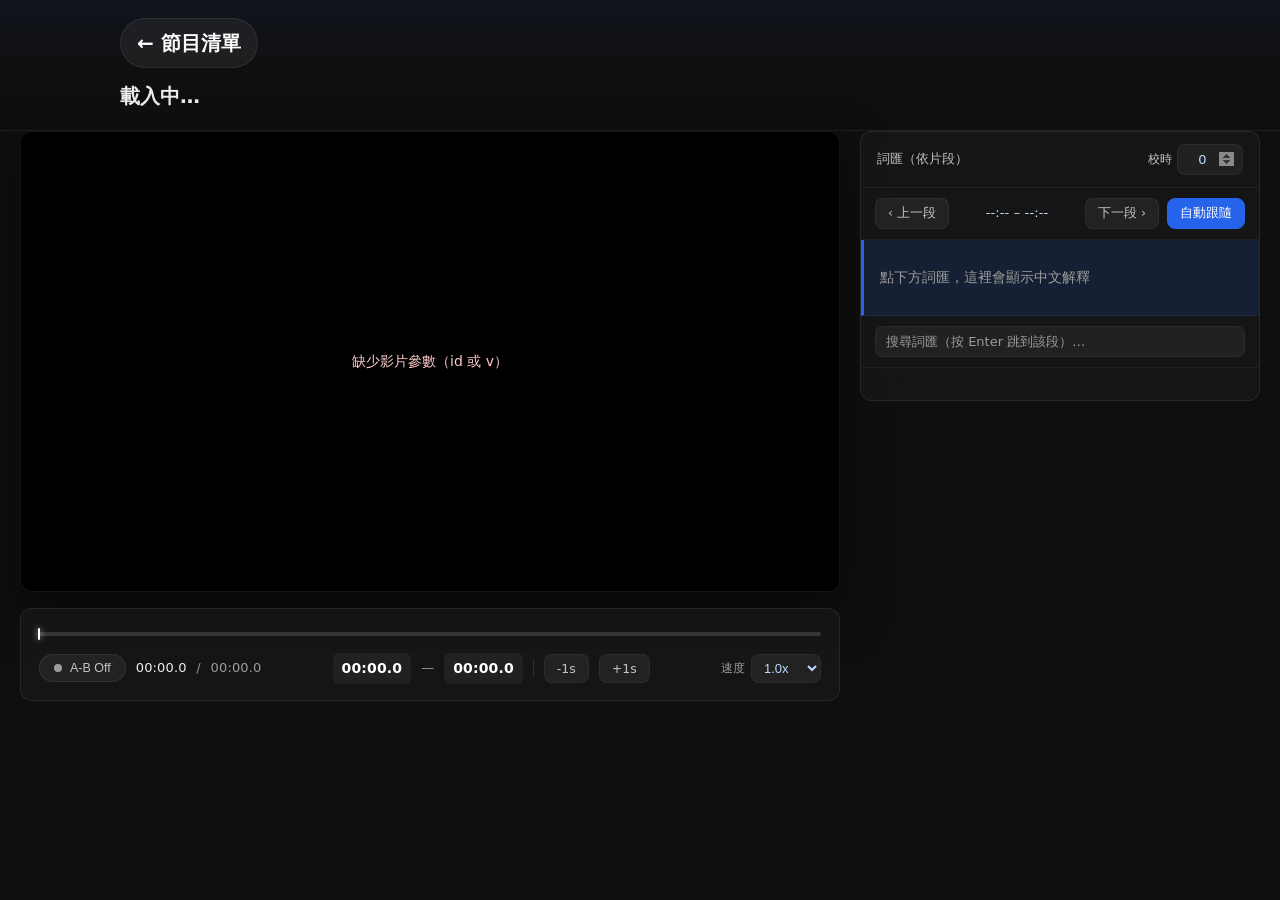
==== player.html @ e375c44c "播放頁改良：字幕容器可拖曳調高並自動縮字；A/B 微調改 1 秒；按鈕按下回饋；A 點 hover 變黃、點擊從 A 重播；修正空隙時誤顯示最後一段字幕" ====
<!DOCTYPE html>
<html lang="zh-Hant">
<head>
  <meta charset="UTF-8">
  <meta name="viewport" content="width=device-width, initial-scale=1.0">
  <title>播放中</title>
  <link rel="icon" href="data:,">
  <link rel="stylesheet" href="css/style.css">
</head>
<body class="page-player">
  <header class="site-header player-header">
    <div class="container player-header-inner">
      <div class="player-header-main">
        <a class="back-link" href="index.html" id="btn-back">← 節目清單</a>
        <div class="player-title-block">
          <h1 id="page-title">載入中…</h1>
          <p id="page-desc" class="player-desc"></p>
        </div>
      </div>
    </div>
  </header>

  <main class="container player-shell">
   <div class="player-layout">
    <div class="player-main">
    <div class="video-wrap" id="video-wrap">
      <div id="player"></div>
      <div id="player-error" class="player-error" hidden></div>
    </div>

    <section class="control-panel" aria-label="學習控制列">
      <!-- 字幕（來自詞匯 JSON 的 englishSentence / chineseTranslation） -->
      <div class="subtitle-bar" id="subtitle-bar" hidden>
        <div class="subtitle-text" id="subtitle-text">
          <div class="subtitle-en" id="subtitle-en"></div>
          <div class="subtitle-zh" id="subtitle-zh"></div>
        </div>
        <div class="subtitle-size">
          <button class="mini-btn" type="button" id="btn-sub-smaller" title="縮小字幕">A−</button>
          <button class="mini-btn" type="button" id="btn-sub-larger" title="放大字幕">A＋</button>
        </div>
        <div class="subtitle-resize" id="subtitle-resize" title="上下拖曳調整字幕高度"></div>
      </div>

      <!-- A-B 時間軸 -->
      <div class="ab-timeline" id="ab-timeline">
        <div class="ab-track" id="ab-track">
          <div class="ab-range" id="ab-range"></div>
          <div class="ab-playhead" id="ab-playhead" title="目前播放位置"></div>
          <div class="ab-handle ab-handle-a" id="ab-handle-a" title="拖曳調整 A 點"></div>
          <div class="ab-handle ab-handle-b" id="ab-handle-b" title="拖曳調整 B 點"></div>
        </div>
      </div>

      <div class="control-bar">
        <div class="cb-left">
          <button class="loop-pill" id="btn-loop" title="Alt+A 切換 A-B 循環">
            <span class="loop-dot" id="loop-dot"></span>
            <span id="loop-text">A-B Off</span>
          </button>
          <span class="now-time mono" id="txt-now">00:00.0</span>
          <span class="time-sep">/</span>
          <span class="dur-time mono" id="txt-dur">00:00.0</span>
        </div>

        <div class="cb-center">
          <span class="anchor mono clickable" id="txt-a" title="滑過變黃；點擊從 A 點重播">00:00.0</span>
          <span class="anchor-sep">—</span>
          <span class="anchor mono clickable" id="txt-b" title="點擊：將目前時間設為 B 點">00:00.0</span>
          <span class="divider"></span>
          <button class="mini-btn" id="btn-nudge-a" title="A 點 -1 秒">-1s</button>
          <button class="mini-btn" id="btn-nudge-b" title="B 點 +1 秒">+1s</button>
        </div>

        <div class="cb-right">
          <label class="speed-wrap">
            <span class="speed-label">速度</span>
            <select id="speed-select" class="speed-select">
              <option value="0.5">0.5x</option>
              <option value="0.75">0.75x</option>
              <option value="0.85">0.85x</option>
              <option value="1" selected>1.0x</option>
              <option value="1.25">1.25x</option>
            </select>
          </label>
        </div>
      </div>
    </section>

    </div>

    <aside class="player-side" aria-label="詞匯">
    <section class="vocab-panel">
      <div class="vocab-head">
        <span>詞匯（依片段）</span>
        <label class="offset-wrap" title="詞匯校時（秒）：正值＝詞匯延後出現，負值＝提早">
          <span class="offset-label">校時</span>
          <input id="sub-offset" class="sub-offset" type="number" step="0.1" value="0" inputmode="decimal">
        </label>
      </div>
      <div class="seg-nav">
        <button class="mini-btn" id="btn-prev-seg" title="上一段">‹ 上一段</button>
        <span class="seg-label mono" id="seg-label">--:-- – --:--</span>
        <button class="mini-btn" id="btn-next-seg" title="下一段">下一段 ›</button>
        <button class="mini-btn on" id="btn-follow" title="跟隨播放自動切換片段（可鎖定）">自動跟隨</button>
      </div>
      <div class="pinned-word" id="pinned-word"><span class="pinned-placeholder">點下方詞匯，這裡會顯示中文解釋</span></div>
      <div class="vocab-search-wrap">
        <input id="vocab-search" class="sub-filter" type="search" placeholder="搜尋詞匯（按 Enter 跳到該段）…" autocomplete="off">
      </div>
      <div id="vocab-list" class="vocab-list"></div>
    </section>
    </aside>
   </div>
  </main>

  <div id="osd" class="osd" aria-live="assertive"></div>

  <script src="js/vocab.js"></script>
  <script src="js/player.js"></script>
</body>
</html>
---- css/style.css ----
/* ============================================================
   飛象影片學習站 — 共用樣式
   設計語彙：暗色磨砂玻璃 / 電光藍 #2563EB / 等寬數字 / 大量留白
   ============================================================ */
:root {
  --bg: #0F0F0F;
  --bg-soft: #171717;
  --panel: rgba(23, 23, 23, 0.85);
  --border: rgba(255, 255, 255, 0.08);
  --border-soft: rgba(255, 255, 255, 0.05);
  --text: #EDEDED;
  --text-dim: #C4C4C4;
  --text-faint: #9C9C9C;
  --accent: #2563EB;
  --accent-soft: rgba(37, 99, 235, 0.15);
  --green: #34C759;
  --amber: #F59E0B;
  --red: #DC2626;
  --radius: 12px;
  --font: 'Microsoft JhengHei', 'PingFang TC', 'Noto Sans TC', 'Segoe UI', system-ui, -apple-system, sans-serif;
}

* { box-sizing: border-box; }

html, body {
  margin: 0;
  padding: 0;
  background: var(--bg);
  color: var(--text);
  font-family: var(--font);
  line-height: 1.6;
}

.container {
  width: 100%;
  max-width: 1080px;
  margin: 0 auto;
  padding: 0 20px;
}

.mono { font-variant-numeric: tabular-nums; letter-spacing: 0.01em; }

/* ---------- 首頁：頂欄 ---------- */
.site-header {
  padding: 28px 0 18px;
  border-bottom: 1px solid var(--border-soft);
  background: linear-gradient(180deg, rgba(37, 99, 235, 0.06), transparent 60%);
}
.brand { display: flex; align-items: center; gap: 14px; }
.brand-logo {
  width: 46px; height: 46px;
  border-radius: 12px;
  background: var(--accent);
  color: #fff;
  display: flex; align-items: center; justify-content: center;
  font-weight: 700; font-size: 15px; letter-spacing: 0.02em;
  box-shadow: 0 6px 20px rgba(37, 99, 235, 0.35);
}
.brand h1 { margin: 0; font-size: 22px; font-weight: 600; letter-spacing: -0.01em; }
.brand-sub { margin: 2px 0 0; font-size: 13px; color: var(--text-dim); }

.home-header-inner,
.player-header-inner {
  display: flex;
  align-items: center;
  justify-content: space-between;
  gap: 16px;
}
.player-header-main { min-width: 0; }
.tool-btn {
  flex: 0 0 auto;
  display: inline-flex;
  align-items: center;
  gap: 6px;
  background: var(--accent-soft);
  border: 1px solid rgba(37, 99, 235, 0.45);
  color: #BFDBFE;
  font-size: 13px;
  font-weight: 500;
  padding: 8px 14px;
  border-radius: 9999px;
  text-decoration: none;
  white-space: nowrap;
  transition: background 0.16s ease, border-color 0.16s ease, color 0.16s ease, box-shadow 0.16s ease;
}
.tool-btn:hover {
  background: var(--accent);
  border-color: var(--accent);
  color: #fff;
  box-shadow: 0 4px 16px rgba(37, 99, 235, 0.35);
}

/* ---------- 首頁：節目卡片 ---------- */
.program-grid {
  display: grid;
  grid-template-columns: repeat(auto-fill, minmax(300px, 1fr));
  gap: 22px;
  padding: 28px 0 40px;
}
.program-card {
  position: relative;
  background: var(--panel);
  border: 1px solid var(--border);
  border-radius: var(--radius);
  overflow: hidden;
  cursor: pointer;
  text-decoration: none;
  color: inherit;
  display: block;
  backdrop-filter: blur(16px);
  -webkit-backdrop-filter: blur(16px);
  transition: transform 0.18s ease, border-color 0.18s ease, box-shadow 0.18s ease;
}
.program-card:hover {
  transform: translateY(-3px);
  border-color: rgba(37, 99, 235, 0.45);
  box-shadow: 0 14px 34px rgba(0, 0, 0, 0.45), 0 0 0 1px rgba(37, 99, 235, 0.18);
}
.program-thumb {
  position: relative;
  width: 100%;
  aspect-ratio: 16 / 9;
  background: #000;
}
.program-thumb img { width: 100%; height: 100%; object-fit: cover; display: block; }
.program-thumb::after {
  content: '';
  position: absolute; inset: 0;
  background: linear-gradient(180deg, transparent 55%, rgba(0, 0, 0, 0.55));
}
.program-lang {
  position: absolute;
  top: 10px; right: 10px;
  background: rgba(0, 0, 0, 0.65);
  border: 1px solid var(--border);
  color: #BFDBFE;
  font-size: 11px;
  padding: 2px 8px;
  border-radius: 9999px;
  font-variant-numeric: tabular-nums;
  letter-spacing: 0.04em;
  backdrop-filter: blur(6px);
}
.program-body { padding: 14px 16px 16px; }
.program-body h3 { margin: 0 0 6px; font-size: 16px; font-weight: 600; }
.program-body p { margin: 0; font-size: 13px; color: var(--text-dim); }

.loading-hint { padding: 48px 0; text-align: center; color: var(--text-dim); font-size: 14px; }
.loading-hint.error { color: var(--amber); }

.site-footer {
  border-top: 1px solid var(--border-soft);
  padding: 18px 0 30px;
  color: var(--text-faint);
  font-size: 12.5px;
}
.site-footer code {
  background: rgba(255, 255, 255, 0.07);
  border: 1px solid var(--border-soft);
  border-radius: 5px;
  padding: 1px 6px;
  font-size: 12px;
  color: var(--text-dim);
}

/* ---------- 播放頁：頂欄 ---------- */
.player-header { padding: 18px 0 14px; }
.back-link {
  display: inline-flex;
  align-items: center;
  gap: 6px;
  font-size: 20px;
  font-weight: 600;
  color: #fff;
  text-decoration: none;
  background: rgba(255, 255, 255, 0.06);
  border: 1px solid var(--border);
  padding: 8px 16px;
  border-radius: 9999px;
  margin-bottom: 12px;
  transition: background 0.15s, border-color 0.15s, color 0.15s;
}
.back-link:hover { color: #fff; border-color: var(--accent); background: var(--accent-soft); }
.player-title-block h1 { margin: 0; font-size: 20px; font-weight: 600; }
.player-desc { margin: 4px 0 0; font-size: 13px; color: var(--text-dim); }

/* ---------- 播放頁：影片區 ---------- */
.player-shell { max-width: 1440px; padding-bottom: 48px; }
.player-layout {
  display: grid;
  grid-template-columns: minmax(0, 1fr) 400px;
  gap: 20px;
}
.player-main { min-width: 0; }
.player-side { min-width: 0; }
.player-side .vocab-panel { position: sticky; top: 16px; }
.video-wrap {
  position: relative;
  width: 100%;
  aspect-ratio: 16 / 9;
  background: #000;
  border-radius: var(--radius);
  overflow: hidden;
  border: 1px solid var(--border);
  box-shadow: 0 20px 50px rgba(0, 0, 0, 0.5);
}
.video-wrap iframe {
  position: absolute; inset: 0;
  width: 100%; height: 100%;
  border: 0;
}

.player-error {
  position: absolute; inset: 0;
  display: flex; align-items: center; justify-content: center;
  background: rgba(0, 0, 0, 0.82);
  color: #FECACA;
  font-size: 14px;
  text-align: center;
  padding: 24px;
  z-index: 5;
}
.player-error[hidden] { display: none; }

/* ---------- 播放頁：控制面板 ---------- */
.control-panel {
  margin-top: 16px;
  background: var(--panel);
  border: 1px solid var(--border);
  border-radius: var(--radius);
  backdrop-filter: blur(20px);
  -webkit-backdrop-filter: blur(20px);
  padding: 14px 18px 16px;
}

/* ---------- 播放頁：字幕列（進度條上方、影片視窗外） ---------- */
.subtitle-bar {
  position: relative;
  display: flex;
  align-items: stretch;
  justify-content: space-between;
  gap: 14px;
  height: var(--sub-height, 76px);
  padding: 6px 2px 14px;
  margin-bottom: 6px;
  border-bottom: 1px solid var(--border-soft);
}
.subtitle-bar[hidden] { display: none; }
.subtitle-text { flex: 1 1 auto; min-width: 0; overflow: hidden; }
.subtitle-en {
  font-size: var(--sub-font, 20px);
  font-weight: 600;
  color: #fff;
  line-height: 1.35;
}
.subtitle-zh {
  font-size: calc(var(--sub-font, 20px) * 0.85);
  color: #BFDBFE;
  line-height: 1.45;
  margin-top: 2px;
}
.subtitle-en:empty, .subtitle-zh:empty { display: none; }
.subtitle-size { flex: 0 0 auto; display: flex; gap: 6px; align-items: center; }
.subtitle-size .mini-btn { padding: 4px 9px; font-size: 12px; }
.subtitle-resize {
  position: absolute;
  left: 0; right: 0; bottom: 0;
  height: 10px;
  display: flex;
  align-items: center;
  justify-content: center;
  cursor: ns-resize;
}
.subtitle-resize::before {
  content: '';
  width: 46px; height: 3px;
  border-radius: 9999px;
  background: rgba(255, 255, 255, 0.18);
  transition: background 0.15s;
}
.subtitle-resize:hover::before, .subtitle-resize.dragging::before { background: var(--accent); }

.ab-timeline {
  height: 22px;
  display: flex;
  align-items: center;
  cursor: pointer;
  position: relative;
}
.ab-track {
  width: 100%;
  height: 4px;
  background: rgba(255, 255, 255, 0.14);
  border-radius: 9999px;
  position: relative;
  transition: height 0.12s ease;
}
.ab-timeline:hover .ab-track { height: 6px; }
.ab-range {
  position: absolute;
  height: 100%;
  background: var(--accent);
  border-radius: 9999px;
  box-shadow: 0 0 10px rgba(37, 99, 235, 0.55);
  cursor: grab;
  z-index: 3;
}
.ab-range::after {
  content: '';
  position: absolute;
  left: 0; right: 0;
  top: -9px; bottom: -9px;
}
.ab-range:hover { box-shadow: 0 0 14px rgba(37, 99, 235, 0.85); }
.ab-range.dragging { cursor: grabbing; box-shadow: 0 0 16px rgba(37, 99, 235, 1); }
.ab-handle {
  position: absolute;
  top: 50%;
  transform: translate(-50%, -50%);
  width: 8px;
  height: 18px;
  background: #fff;
  border-radius: 9999px;
  box-shadow: 0 2px 8px rgba(0, 0, 0, 0.6);
  cursor: ew-resize;
  opacity: 0;
  transition: opacity 0.2s ease, transform 0.1s ease;
  z-index: 2;
}
.ab-playhead {
  position: absolute;
  top: 50%;
  left: 0;
  transform: translate(-50%, -50%);
  width: 2px;
  height: 12px;
  background: #fff;
  border-radius: 9999px;
  box-shadow: 0 0 6px rgba(255, 255, 255, 0.8);
  pointer-events: none;
  z-index: 1;
  transition: height 0.12s ease;
}
.ab-timeline:hover .ab-playhead { height: 16px; }
.ab-handle:hover { transform: translate(-50%, -50%) scale(1.25); }
.ab-timeline:hover .ab-handle { opacity: 1; }
.ab-handle.dragging { opacity: 1; transform: translate(-50%, -50%) scale(1.25); }

.control-bar {
  display: flex;
  align-items: center;
  justify-content: space-between;
  gap: 16px;
  flex-wrap: wrap;
  margin-top: 8px;
}
.cb-left, .cb-center, .cb-right {
  display: flex;
  align-items: center;
  gap: 10px;
  flex-wrap: wrap;
}

.loop-pill {
  display: flex;
  align-items: center;
  gap: 8px;
  background: rgba(255, 255, 255, 0.06);
  border: 1px solid var(--border);
  color: var(--text-dim);
  font-size: 12.5px;
  font-weight: 500;
  padding: 6px 14px;
  border-radius: 9999px;
  cursor: pointer;
  transition: all 0.18s ease;
}
.loop-pill.on {
  background: var(--accent);
  border-color: var(--accent);
  color: #fff;
  box-shadow: 0 4px 16px rgba(37, 99, 235, 0.35);
}
.loop-dot {
  width: 8px; height: 8px;
  border-radius: 9999px;
  background: var(--text-faint);
  transition: background 0.18s ease;
}
.loop-pill.on .loop-dot { background: #fff; animation: pulse 1.6s ease-in-out infinite; }
@keyframes pulse { 0%, 100% { opacity: 1; } 50% { opacity: 0.35; } }

.now-time { font-size: 13px; color: var(--text); }
.time-sep { color: var(--text-faint); font-size: 12px; }
.dur-time { font-size: 13px; color: var(--text-faint); }

.anchor {
  font-size: 14px;
  font-weight: 600;
  color: #fff;
  padding: 3px 8px;
  border-radius: 6px;
  background: rgba(255, 255, 255, 0.05);
  border: 1px solid transparent;
  transition: all 0.15s;
}
.anchor.clickable { cursor: pointer; }
.anchor.clickable:hover { background: rgba(37, 99, 235, 0.25); border-color: rgba(37, 99, 235, 0.5); }
#txt-a:hover {
  color: var(--amber);
  background: rgba(245, 158, 11, 0.16);
  border-color: rgba(245, 158, 11, 0.55);
}
.anchor-sep { color: var(--text-faint); font-size: 13px; }

.divider { width: 1px; height: 18px; background: rgba(255, 255, 255, 0.12); }

.mini-btn {
  background: rgba(255, 255, 255, 0.06);
  border: 1px solid var(--border-soft);
  color: var(--text-dim);
  font-size: 12.5px;
  padding: 6px 12px;
  border-radius: 8px;
  cursor: pointer;
  font-family: var(--font);
  transition: all 0.15s ease;
  white-space: nowrap;
}
.mini-btn:hover { color: #fff; border-color: rgba(255, 255, 255, 0.2); }
.mini-btn.strong { color: #BFDBFE; }
.mini-btn.strong:hover { background: var(--accent); border-color: var(--accent); color: #fff; }
.mini-btn.on { background: var(--accent); border-color: var(--accent); color: #fff; }

.speed-wrap { display: inline-flex; align-items: center; gap: 6px; }
.speed-label { font-size: 12px; color: var(--text-faint); }
.speed-select {
  background: rgba(255, 255, 255, 0.06);
  border: 1px solid var(--border-soft);
  color: #BFDBFE;
  font-variant-numeric: tabular-nums;
  font-size: 13px;
  padding: 5px 8px;
  border-radius: 8px;
  cursor: pointer;
  outline: none;
}
.speed-select:focus { border-color: var(--accent); }

/* ---------- 詞匯面板 ---------- */
.vocab-panel {
  background: var(--panel);
  border: 1px solid var(--border);
  border-radius: var(--radius);
  backdrop-filter: blur(16px);
  -webkit-backdrop-filter: blur(16px);
  overflow: hidden;
  display: flex;
  flex-direction: column;
}
.vocab-head {
  display: flex;
  align-items: center;
  justify-content: space-between;
  gap: 12px;
  flex-wrap: wrap;
  padding: 12px 16px;
  border-bottom: 1px solid var(--border-soft);
  font-size: 13px;
  color: var(--text-dim);
}
.seg-nav {
  display: flex;
  align-items: center;
  gap: 8px;
  flex-wrap: wrap;
  padding: 10px 14px;
  border-bottom: 1px solid var(--border-soft);
}
.seg-label {
  flex: 1 1 auto;
  text-align: center;
  font-size: 13px;
  color: #BFDBFE;
  white-space: nowrap;
}
.sub-filter {
  flex: 1 1 auto;
  min-width: 0;
  background: rgba(255, 255, 255, 0.05);
  border: 1px solid var(--border-soft);
  color: var(--text);
  border-radius: 8px;
  padding: 7px 10px;
  font-size: 13px;
  font-family: var(--font);
  outline: none;
  transition: border-color 0.15s ease;
}
.sub-filter::placeholder { color: var(--text-faint); }
.sub-filter:focus { border-color: var(--accent); }

.offset-wrap {
  display: inline-flex;
  align-items: center;
  gap: 5px;
  flex: 0 0 auto;
}
.offset-label { font-size: 12px; color: var(--text-dim); white-space: nowrap; }
.sub-offset {
  width: 66px;
  background: rgba(255, 255, 255, 0.05);
  border: 1px solid var(--border-soft);
  color: #BFDBFE;
  border-radius: 8px;
  padding: 7px 8px;
  font-size: 13px;
  font-family: var(--font);
  font-variant-numeric: tabular-nums;
  outline: none;
  text-align: center;
}
.sub-offset:focus { border-color: var(--accent); }
.sub-offset::-webkit-outer-spin-button,
.sub-offset::-webkit-inner-spin-button { opacity: 0.5; }

.pinned-word {
  display: flex;
  align-items: center;
  gap: 12px;
  flex-wrap: wrap;
  min-height: 76px;
  padding: 12px 16px;
  background: var(--accent-soft);
  border-bottom: 1px solid var(--border-soft);
  border-left: 3px solid var(--accent);
}
.pinned-en { font-size: 26px; font-weight: 700; color: #fff; line-height: 1.2; }
.pinned-zh { font-size: 18px; color: #BFDBFE; }
.pinned-placeholder { font-size: 13.5px; color: var(--text-faint); }

.vocab-search-wrap {
  padding: 10px 14px;
  border-bottom: 1px solid var(--border-soft);
}
.vocab-search-wrap .sub-filter { width: 100%; }
.vocab-list {
  display: flex;
  flex-wrap: wrap;
  align-content: flex-start;
  gap: 8px;
  padding: 14px 16px 18px;
  max-height: calc(100vh - 320px);
  overflow-y: auto;
}
.vocab-chip {
  background: rgba(255, 255, 255, 0.06);
  border: 1px solid var(--border-soft);
  color: var(--text);
  font-family: var(--font);
  font-size: 14px;
  padding: 7px 13px;
  border-radius: 9999px;
  cursor: pointer;
  transition: background 0.15s ease, border-color 0.15s ease, color 0.15s ease;
}
.vocab-chip:hover { color: #fff; border-color: rgba(37, 99, 235, 0.5); background: var(--accent-soft); }
.vocab-chip.active {
  background: var(--accent);
  border-color: var(--accent);
  color: #fff;
  box-shadow: 0 4px 14px rgba(37, 99, 235, 0.35);
}
.vocab-empty {
  padding: 30px 18px;
  text-align: center;
  color: var(--text-faint);
  font-size: 13.5px;
  line-height: 1.7;
}

/* ---------- OSD 提示 ---------- */
.osd {
  position: fixed;
  top: 42%;
  left: 50%;
  transform: translate(-50%, -50%) scale(0.96);
  background: rgba(0, 0, 0, 0.78);
  backdrop-filter: blur(10px);
  -webkit-backdrop-filter: blur(10px);
  color: #fff;
  padding: 12px 26px;
  border-radius: 9999px;
  font-size: 14.5px;
  font-weight: 500;
  pointer-events: none;
  opacity: 0;
  transition: all 0.18s cubic-bezier(0.34, 1.56, 0.64, 1);
  z-index: 1000;
  white-space: nowrap;
  max-width: 92vw;
  overflow: hidden;
  text-overflow: ellipsis;
}
.osd.active { opacity: 1; transform: translate(-50%, -50%) scale(1); }

/* ---------- 首頁：新增影片 ---------- */
.header-actions { display: flex; align-items: center; gap: 10px; flex: 0 0 auto; }
.add-btn {
  background: var(--accent);
  border-color: var(--accent);
  color: #fff;
  box-shadow: 0 4px 16px rgba(37, 99, 235, 0.35);
}
.add-btn:hover { background: #1D4ED8; border-color: #1D4ED8; }
.program-badge {
  position: absolute;
  top: 10px; left: 10px;
  background: rgba(37, 99, 235, 0.9);
  color: #fff;
  font-size: 11px;
  padding: 2px 8px;
  border-radius: 9999px;
  letter-spacing: 0.04em;
  backdrop-filter: blur(6px);
}

body.modal-open { overflow: hidden; }

.modal {
  position: fixed;
  inset: 0;
  z-index: 2000;
  display: flex;
  align-items: center;
  justify-content: center;
  padding: 20px;
}
.modal[hidden] { display: none; }
.modal-backdrop {
  position: absolute;
  inset: 0;
  background: rgba(0, 0, 0, 0.65);
  backdrop-filter: blur(4px);
  -webkit-backdrop-filter: blur(4px);
}
.modal-card {
  position: relative;
  width: 100%;
  max-width: 520px;
  max-height: calc(100vh - 40px);
  overflow-y: auto;
  background: var(--bg-soft);
  border: 1px solid var(--border);
  border-radius: var(--radius);
  box-shadow: 0 24px 60px rgba(0, 0, 0, 0.6);
  padding: 20px 22px 22px;
}
.modal-head { display: flex; align-items: center; justify-content: space-between; gap: 12px; }
.modal-head h2 { margin: 0; font-size: 18px; font-weight: 600; }
.modal-x {
  background: transparent;
  border: 0;
  color: var(--text-dim);
  font-size: 24px;
  line-height: 1;
  cursor: pointer;
  padding: 0 4px;
  border-radius: 6px;
}
.modal-x:hover { color: #fff; }

.modal-tabs { display: flex; gap: 8px; margin: 16px 0 14px; }
.modal-tab {
  flex: 1 1 0;
  background: rgba(255, 255, 255, 0.05);
  border: 1px solid var(--border-soft);
  color: var(--text-dim);
  font-family: var(--font);
  font-size: 13.5px;
  padding: 8px 12px;
  border-radius: 8px;
  cursor: pointer;
  transition: all 0.15s ease;
}
.modal-tab:hover { color: #fff; border-color: rgba(255, 255, 255, 0.2); }
.modal-tab.on { background: var(--accent); border-color: var(--accent); color: #fff; }

.tab-pane[hidden] { display: none; }
.field { display: block; margin-bottom: 14px; }
.field-label { display: block; font-size: 12.5px; color: var(--text-dim); margin-bottom: 6px; }
.field input[type="text"],
.field input[type="url"],
.field textarea {
  width: 100%;
  background: rgba(255, 255, 255, 0.05);
  border: 1px solid var(--border-soft);
  color: var(--text);
  border-radius: 8px;
  padding: 9px 11px;
  font-size: 14px;
  font-family: var(--font);
  outline: none;
  transition: border-color 0.15s ease;
}
.field input:focus, .field textarea:focus { border-color: var(--accent); }
.field input[type="file"] { width: 100%; color: var(--text-dim); font-size: 13px; }
.field textarea { resize: vertical; }
.field-row { display: flex; gap: 12px; }
.field-row .field { flex: 1 1 0; }
.field-hint { margin: -6px 0 14px; font-size: 12px; color: var(--text-faint); }
.field-hint.ok { color: var(--green); }
.field-hint.error { color: var(--amber); }

.modal-msg { font-size: 13px; padding: 9px 12px; border-radius: 8px; margin-bottom: 14px; }
.modal-msg.error { background: rgba(220, 38, 38, 0.14); border: 1px solid rgba(220, 38, 38, 0.4); color: #FCA5A5; }
.modal-msg.ok { background: rgba(52, 199, 89, 0.14); border: 1px solid rgba(52, 199, 89, 0.4); color: #86EFAC; }

.modal-actions { display: flex; justify-content: flex-end; gap: 10px; margin-top: 4px; }
.modal-actions .mini-btn { padding: 9px 18px; font-size: 13.5px; }
.modal-actions .mini-btn:disabled { opacity: 0.55; cursor: default; }

/* ---------- 按鈕按下回饋 ---------- */
.mini-btn:active,
.tool-btn:active,
.add-btn:active,
.loop-pill:active,
.modal-tab:active,
.modal-x:active,
.vocab-chip:active,
.anchor.clickable:active,
.back-link:active,
.program-card:active {
  transform: scale(0.95);
  filter: brightness(1.18);
}
.program-card:active { transform: scale(0.99); }
.tool-btn:active, .add-btn:active { box-shadow: none; }

/* ---------- 響應式 ---------- */
@media (max-width: 1024px) {
  .player-layout { grid-template-columns: 1fr; }
  .player-side .vocab-panel { position: static; }
  .vocab-list { max-height: 380px; }
}
@media (max-width: 760px) {
  .container { padding: 0 14px; }
  .program-grid { grid-template-columns: 1fr; }
  .control-bar { flex-direction: column; align-items: stretch; }
  .cb-center, .cb-right { justify-content: flex-start; }
  .seg-nav { justify-content: flex-start; }
  .home-header-inner { flex-wrap: wrap; }
  .header-actions { width: 100%; justify-content: flex-start; }
  .modal { padding: 12px; }
  .modal-card { padding: 18px 16px; }
}
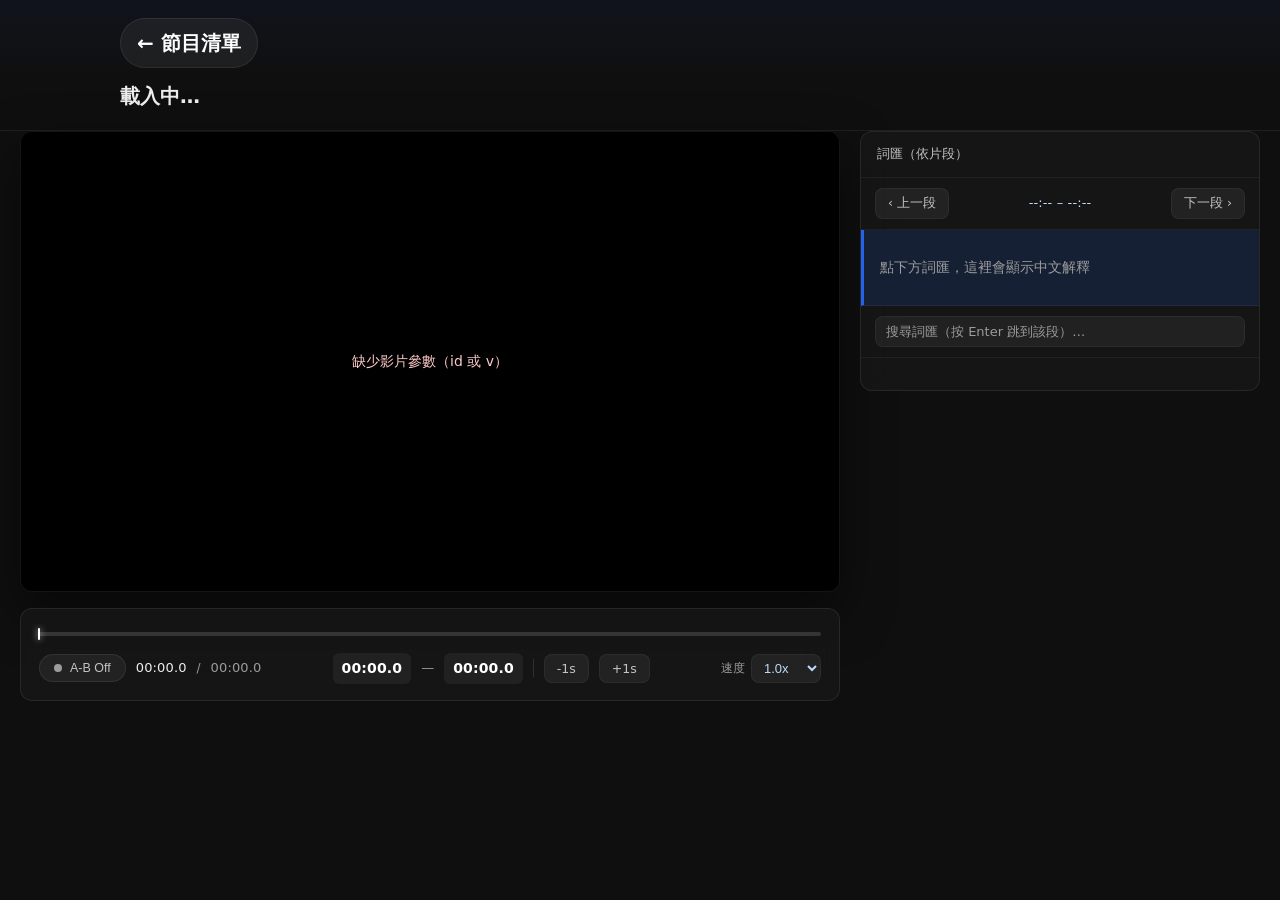
==== commit aa6b9a9e: "詞匯搜尋改為列出所有符合片段並可點擊跳段；移除自動跟隨按鈕（永遠跟隨）；移除校時功能" ====
--- a/player.html
+++ b/player.html
@@ -25,6 +25,13 @@
     <div class="player-main">
     <div class="video-wrap" id="video-wrap">
       <div id="player"></div>
+      <div id="audio-stage" class="audio-stage" hidden>
+        <div class="audio-cover">♪</div>
+        <div class="audio-meta">
+          <div class="audio-title" id="audio-title"></div>
+          <div id="audio-player-slot" class="audio-player-slot"></div>
+        </div>
+      </div>
       <div id="player-error" class="player-error" hidden></div>
     </div>
 
@@ -87,22 +94,19 @@
       </div>
     </section>
 
+    <div class="watch-only-note" id="watch-only-note" hidden>此來源僅供觀看，不支援 A-B 循環、字幕與詞匯同步。</div>
+
     </div>
 
     <aside class="player-side" aria-label="詞匯">
     <section class="vocab-panel">
       <div class="vocab-head">
         <span>詞匯（依片段）</span>
-        <label class="offset-wrap" title="詞匯校時（秒）：正值＝詞匯延後出現，負值＝提早">
-          <span class="offset-label">校時</span>
-          <input id="sub-offset" class="sub-offset" type="number" step="0.1" value="0" inputmode="decimal">
-        </label>
       </div>
       <div class="seg-nav">
         <button class="mini-btn" id="btn-prev-seg" title="上一段">‹ 上一段</button>
         <span class="seg-label mono" id="seg-label">--:-- – --:--</span>
         <button class="mini-btn" id="btn-next-seg" title="下一段">下一段 ›</button>
-        <button class="mini-btn on" id="btn-follow" title="跟隨播放自動切換片段（可鎖定）">自動跟隨</button>
       </div>
       <div class="pinned-word" id="pinned-word"><span class="pinned-placeholder">點下方詞匯，這裡會顯示中文解釋</span></div>
       <div class="vocab-search-wrap">
@@ -116,6 +120,7 @@
 
   <div id="osd" class="osd" aria-live="assertive"></div>
 
+  <script src="js/player-adapters.js"></script>
   <script src="js/vocab.js"></script>
   <script src="js/player.js"></script>
 </body>
--- a/css/style.css
+++ b/css/style.css
@@ -123,6 +123,43 @@
   background: #000;
 }
 .program-thumb img { width: 100%; height: 100%; object-fit: cover; display: block; }
+.thumb-icon {
+  position: absolute; inset: 0;
+  display: flex; flex-direction: column; align-items: center; justify-content: center;
+  gap: 6px;
+  background: linear-gradient(135deg, rgba(37, 99, 235, 0.18), rgba(15, 15, 15, 0.6));
+}
+.thumb-glyph { font-size: 42px; line-height: 1; }
+.thumb-brand { font-size: 12px; font-weight: 600; letter-spacing: 0.04em; color: #CBD5E1; }
+.thumb-tiktok, .thumb-douyin { background: linear-gradient(135deg, #111, #2b2b2b); }
+.thumb-tiktok .thumb-glyph, .thumb-douyin .thumb-glyph {
+  color: #fff;
+  text-shadow: 1px 1px 0 #25F4EE, -1px -1px 0 #FE2C55;
+}
+.thumb-file .thumb-glyph { color: #93C5FD; }
+.thumb-youtube .thumb-glyph { color: #F87171; }
+
+.program-item { position: relative; display: flex; }
+.program-item .program-card { flex: 1 1 auto; }
+.program-delete {
+  position: absolute;
+  top: 8px; right: 8px;
+  z-index: 3;
+  width: 26px; height: 26px;
+  border-radius: 9999px;
+  border: 1px solid rgba(255, 255, 255, 0.25);
+  background: rgba(0, 0, 0, 0.55);
+  color: #fff;
+  font-size: 13px;
+  line-height: 1;
+  cursor: pointer;
+  display: flex; align-items: center; justify-content: center;
+  opacity: 0;
+  transition: opacity 0.15s, background 0.15s, border-color 0.15s;
+}
+.program-item:hover .program-delete { opacity: 1; }
+.program-delete:hover { background: var(--red); border-color: var(--red); }
+.program-delete:active { transform: scale(0.92); }
 .program-thumb::after {
   content: '';
   position: absolute; inset: 0;
@@ -204,11 +241,56 @@
   border: 1px solid var(--border);
   box-shadow: 0 20px 50px rgba(0, 0, 0, 0.5);
 }
-.video-wrap iframe {
+.video-wrap iframe,
+.video-wrap video {
   position: absolute; inset: 0;
   width: 100%; height: 100%;
   border: 0;
-}
+  background: #000;
+}
+.video-wrap.audio-mode #player { display: none; }
+.video-wrap.audio-mode {
+  background: linear-gradient(135deg, #1e293b, #0f172a);
+}
+.audio-stage {
+  position: absolute; inset: 0;
+  display: flex;
+  flex-direction: column;
+  align-items: center;
+  justify-content: center;
+  gap: 14px;
+  padding: 24px;
+  text-align: center;
+}
+.audio-stage[hidden] { display: none; }
+.audio-cover {
+  width: 84px; height: 84px;
+  border-radius: 18px;
+  background: var(--accent-soft);
+  border: 1px solid rgba(37, 99, 235, 0.4);
+  color: #BFDBFE;
+  display: flex; align-items: center; justify-content: center;
+  font-size: 40px;
+}
+.audio-title { font-size: 16px; font-weight: 600; color: #fff; max-width: 90%; }
+.audio-player-slot { width: min(560px, 90%); }
+.audio-player-slot audio { width: 100%; }
+
+/* ---------- 僅供觀看來源（如抖音） ---------- */
+.watch-only-note {
+  margin-top: 16px;
+  padding: 14px 18px;
+  border: 1px solid var(--border);
+  border-radius: var(--radius);
+  background: var(--panel);
+  color: var(--text-dim);
+  font-size: 13.5px;
+  text-align: center;
+}
+.watch-only-note[hidden] { display: none; }
+body.watch-only .control-panel { display: none; }
+body.watch-only .player-side { display: none; }
+body.watch-only .player-layout { grid-template-columns: 1fr; }
 
 .player-error {
   position: absolute; inset: 0;
@@ -260,6 +342,13 @@
   margin-top: 2px;
 }
 .subtitle-en:empty, .subtitle-zh:empty { display: none; }
+.sub-word {
+  cursor: pointer;
+  border-radius: 4px;
+  transition: color 0.12s ease, background 0.12s ease;
+}
+.sub-word:hover { color: var(--green); background: rgba(52, 199, 89, 0.14); }
+.sub-word:active { color: var(--green); background: rgba(52, 199, 89, 0.26); }
 .subtitle-size { flex: 0 0 auto; display: flex; gap: 6px; align-items: center; }
 .subtitle-size .mini-btn { padding: 4px 9px; font-size: 12px; }
 .subtitle-resize {
@@ -269,7 +358,7 @@
   display: flex;
   align-items: center;
   justify-content: center;
-  cursor: ns-resize;
+  cursor: pointer;
 }
 .subtitle-resize::before {
   content: '';
@@ -302,7 +391,7 @@
   background: var(--accent);
   border-radius: 9999px;
   box-shadow: 0 0 10px rgba(37, 99, 235, 0.55);
-  cursor: grab;
+  cursor: pointer;
   z-index: 3;
 }
 .ab-range::after {
@@ -312,7 +401,7 @@
   top: -9px; bottom: -9px;
 }
 .ab-range:hover { box-shadow: 0 0 14px rgba(37, 99, 235, 0.85); }
-.ab-range.dragging { cursor: grabbing; box-shadow: 0 0 16px rgba(37, 99, 235, 1); }
+.ab-range.dragging { cursor: pointer; box-shadow: 0 0 16px rgba(37, 99, 235, 1); }
 .ab-handle {
   position: absolute;
   top: 50%;
@@ -322,7 +411,7 @@
   background: #fff;
   border-radius: 9999px;
   box-shadow: 0 2px 8px rgba(0, 0, 0, 0.6);
-  cursor: ew-resize;
+  cursor: pointer;
   opacity: 0;
   transition: opacity 0.2s ease, transform 0.1s ease;
   z-index: 2;
@@ -345,6 +434,8 @@
 .ab-handle:hover { transform: translate(-50%, -50%) scale(1.25); }
 .ab-timeline:hover .ab-handle { opacity: 1; }
 .ab-handle.dragging { opacity: 1; transform: translate(-50%, -50%) scale(1.25); }
+.ab-handle-a:hover { background: var(--amber); transform: translate(-50%, -50%) scale(1.5); }
+.ab-handle-a.dragging { background: var(--amber); transform: translate(-50%, -50%) scale(1.5); }
 
 .control-bar {
   display: flex;
@@ -406,6 +497,7 @@
 }
 .anchor.clickable { cursor: pointer; }
 .anchor.clickable:hover { background: rgba(37, 99, 235, 0.25); border-color: rgba(37, 99, 235, 0.5); }
+#txt-a { cursor: default; }
 #txt-a:hover {
   color: var(--amber);
   background: rgba(245, 158, 11, 0.16);
@@ -500,30 +592,6 @@
 .sub-filter::placeholder { color: var(--text-faint); }
 .sub-filter:focus { border-color: var(--accent); }
 
-.offset-wrap {
-  display: inline-flex;
-  align-items: center;
-  gap: 5px;
-  flex: 0 0 auto;
-}
-.offset-label { font-size: 12px; color: var(--text-dim); white-space: nowrap; }
-.sub-offset {
-  width: 66px;
-  background: rgba(255, 255, 255, 0.05);
-  border: 1px solid var(--border-soft);
-  color: #BFDBFE;
-  border-radius: 8px;
-  padding: 7px 8px;
-  font-size: 13px;
-  font-family: var(--font);
-  font-variant-numeric: tabular-nums;
-  outline: none;
-  text-align: center;
-}
-.sub-offset:focus { border-color: var(--accent); }
-.sub-offset::-webkit-outer-spin-button,
-.sub-offset::-webkit-inner-spin-button { opacity: 0.5; }
-
 .pinned-word {
   display: flex;
   align-items: center;
@@ -578,6 +646,26 @@
   font-size: 13.5px;
   line-height: 1.7;
 }
+.search-result {
+  display: flex;
+  align-items: center;
+  justify-content: space-between;
+  gap: 10px;
+  width: 100%;
+  text-align: left;
+  background: rgba(255, 255, 255, 0.06);
+  border: 1px solid var(--border-soft);
+  color: var(--text);
+  font-family: var(--font);
+  font-size: 14px;
+  padding: 9px 12px;
+  border-radius: 8px;
+  cursor: pointer;
+  transition: background 0.15s ease, border-color 0.15s ease;
+}
+.search-result:hover { border-color: rgba(37, 99, 235, 0.5); background: var(--accent-soft); }
+.search-result .sr-word { font-weight: 600; }
+.search-result .sr-time { color: var(--text-faint); font-size: 12px; white-space: nowrap; }
 
 /* ---------- OSD 提示 ---------- */
 .osd {
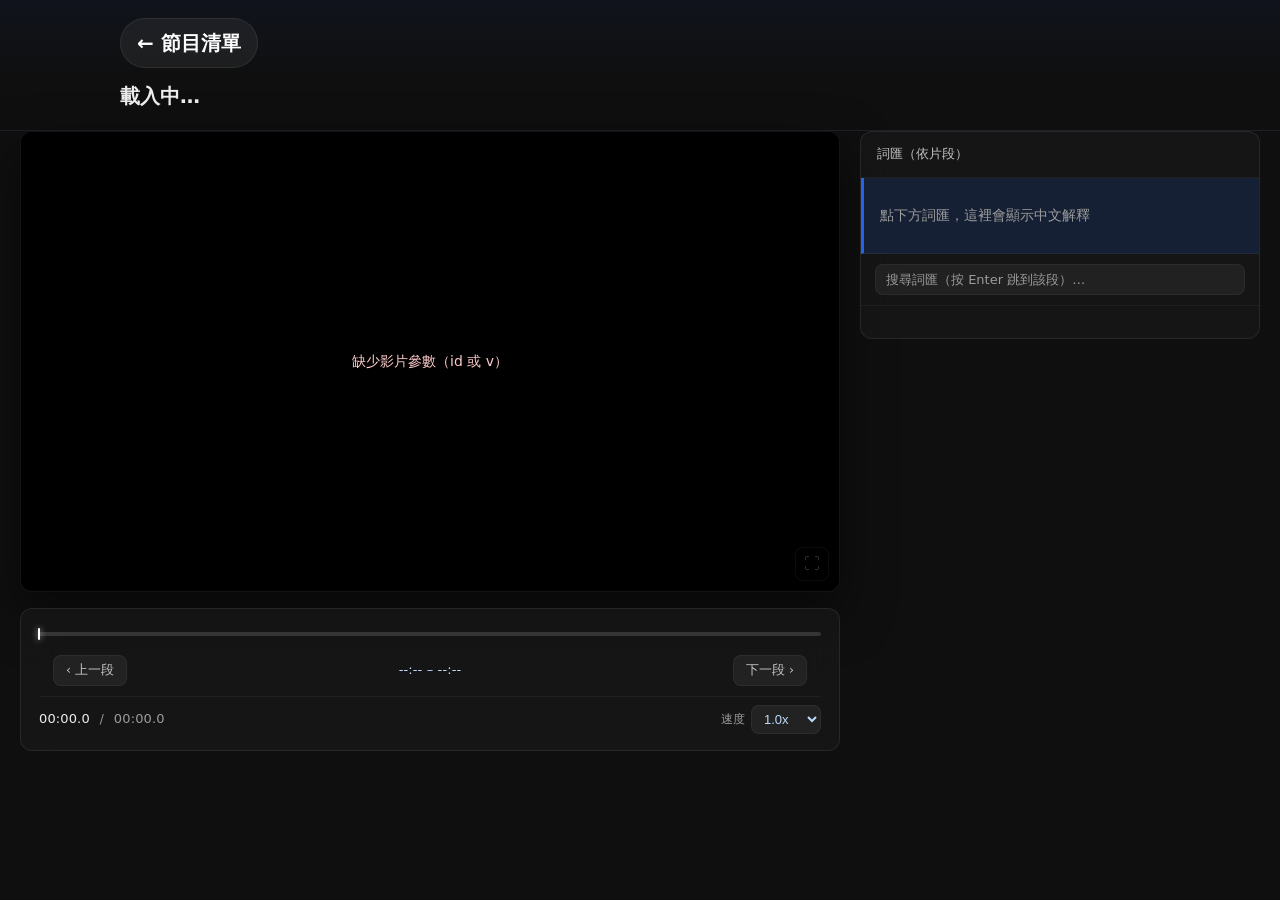
==== commit 506b1ed8: "移除 A-B/Looping 與 A/B 時間、±1s 按鈕；進度條簡化為播放位置；上一段/下一段移到進度條下方；還原損毀的 CSS 中文註解" ====
--- a/player.html
+++ b/player.html
@@ -32,8 +32,11 @@
           <div id="audio-player-slot" class="audio-player-slot"></div>
         </div>
       </div>
+      <button class="fs-btn" id="btn-fullscreen" type="button" title="全螢幕" aria-label="全螢幕">⛶</button>
       <div id="player-error" class="player-error" hidden></div>
     </div>
+
+    <a class="mobile-back" href="index.html">← 節目清單</a>
 
     <section class="control-panel" aria-label="學習控制列">
       <!-- 字幕（來自詞匯 JSON 的 englishSentence / chineseTranslation） -->
@@ -42,41 +45,28 @@
           <div class="subtitle-en" id="subtitle-en"></div>
           <div class="subtitle-zh" id="subtitle-zh"></div>
         </div>
-        <div class="subtitle-size">
-          <button class="mini-btn" type="button" id="btn-sub-smaller" title="縮小字幕">A−</button>
-          <button class="mini-btn" type="button" id="btn-sub-larger" title="放大字幕">A＋</button>
-        </div>
         <div class="subtitle-resize" id="subtitle-resize" title="上下拖曳調整字幕高度"></div>
       </div>
 
-      <!-- A-B 時間軸 -->
+      <!-- 進度條 -->
       <div class="ab-timeline" id="ab-timeline">
         <div class="ab-track" id="ab-track">
-          <div class="ab-range" id="ab-range"></div>
           <div class="ab-playhead" id="ab-playhead" title="目前播放位置"></div>
-          <div class="ab-handle ab-handle-a" id="ab-handle-a" title="拖曳調整 A 點"></div>
-          <div class="ab-handle ab-handle-b" id="ab-handle-b" title="拖曳調整 B 點"></div>
         </div>
+      </div>
+
+      <!-- 片段導覽（進度條下方） -->
+      <div class="seg-nav">
+        <button class="mini-btn" id="btn-prev-seg" title="上一段">‹ 上一段</button>
+        <span class="seg-label mono" id="seg-label">--:-- – --:--</span>
+        <button class="mini-btn" id="btn-next-seg" title="下一段">下一段 ›</button>
       </div>
 
       <div class="control-bar">
         <div class="cb-left">
-          <button class="loop-pill" id="btn-loop" title="Alt+A 切換 A-B 循環">
-            <span class="loop-dot" id="loop-dot"></span>
-            <span id="loop-text">A-B Off</span>
-          </button>
           <span class="now-time mono" id="txt-now">00:00.0</span>
           <span class="time-sep">/</span>
           <span class="dur-time mono" id="txt-dur">00:00.0</span>
-        </div>
-
-        <div class="cb-center">
-          <span class="anchor mono clickable" id="txt-a" title="滑過變黃；點擊從 A 點重播">00:00.0</span>
-          <span class="anchor-sep">—</span>
-          <span class="anchor mono clickable" id="txt-b" title="點擊：將目前時間設為 B 點">00:00.0</span>
-          <span class="divider"></span>
-          <button class="mini-btn" id="btn-nudge-a" title="A 點 -1 秒">-1s</button>
-          <button class="mini-btn" id="btn-nudge-b" title="B 點 +1 秒">+1s</button>
         </div>
 
         <div class="cb-right">
@@ -103,11 +93,6 @@
       <div class="vocab-head">
         <span>詞匯（依片段）</span>
       </div>
-      <div class="seg-nav">
-        <button class="mini-btn" id="btn-prev-seg" title="上一段">‹ 上一段</button>
-        <span class="seg-label mono" id="seg-label">--:-- – --:--</span>
-        <button class="mini-btn" id="btn-next-seg" title="下一段">下一段 ›</button>
-      </div>
       <div class="pinned-word" id="pinned-word"><span class="pinned-placeholder">點下方詞匯，這裡會顯示中文解釋</span></div>
       <div class="vocab-search-wrap">
         <input id="vocab-search" class="sub-filter" type="search" placeholder="搜尋詞匯（按 Enter 跳到該段）…" autocomplete="off">
--- a/css/style.css
+++ b/css/style.css
@@ -1,4 +1,4 @@
-/* ============================================================
+﻿/* ============================================================
    飛象影片學習站 — 共用樣式
    設計語彙：暗色磨砂玻璃 / 電光藍 #2563EB / 等寬數字 / 大量留白
    ============================================================ */
@@ -29,6 +29,8 @@
   color: var(--text);
   font-family: var(--font);
   line-height: 1.6;
+  -webkit-text-size-adjust: 100%;
+  overflow-x: hidden;
 }
 
 .container {
@@ -66,7 +68,8 @@
   justify-content: space-between;
   gap: 16px;
 }
-.player-header-main { min-width: 0; }
+.player-header-main { min-width: 0; flex: 1 1 auto; }
+.player-title-block { min-width: 0; }
 .tool-btn {
   flex: 0 0 auto;
   display: inline-flex;
@@ -218,8 +221,24 @@
   transition: background 0.15s, border-color 0.15s, color 0.15s;
 }
 .back-link:hover { color: #fff; border-color: var(--accent); background: var(--accent-soft); }
+.mobile-back {
+  display: none;
+  align-items: center;
+  gap: 6px;
+  margin: 12px 0 4px;
+  font-size: 15px;
+  font-weight: 600;
+  color: #fff;
+  text-decoration: none;
+  background: rgba(255, 255, 255, 0.06);
+  border: 1px solid var(--border);
+  padding: 7px 14px;
+  border-radius: 9999px;
+  width: fit-content;
+}
+.mobile-back:hover { border-color: var(--accent); background: var(--accent-soft); }
 .player-title-block h1 { margin: 0; font-size: 20px; font-weight: 600; }
-.player-desc { margin: 4px 0 0; font-size: 13px; color: var(--text-dim); }
+.player-desc { margin: 4px 0 0; font-size: 13px; color: var(--text-dim); overflow-wrap: anywhere; }
 
 /* ---------- 播放頁：影片區 ---------- */
 .player-shell { max-width: 1440px; padding-bottom: 48px; }
@@ -276,6 +295,24 @@
 .audio-player-slot { width: min(560px, 90%); }
 .audio-player-slot audio { width: 100%; }
 
+.fs-btn {
+  position: absolute;
+  right: 10px; bottom: 10px;
+  z-index: 4;
+  width: 34px; height: 34px;
+  border-radius: 8px;
+  border: 1px solid rgba(255, 255, 255, 0.25);
+  background: rgba(0, 0, 0, 0.5);
+  color: #fff;
+  font-size: 16px;
+  line-height: 1;
+  cursor: pointer;
+  display: flex; align-items: center; justify-content: center;
+}
+.fs-btn:hover { background: var(--accent); border-color: var(--accent); }
+.video-wrap:fullscreen { border-radius: 0; aspect-ratio: auto; width: 100vw; height: 100vh; }
+.video-wrap:-webkit-full-screen { border-radius: 0; width: 100vw; height: 100vh; }
+
 /* ---------- 僅供觀看來源（如抖音） ---------- */
 .watch-only-note {
   margin-top: 16px;
@@ -349,8 +386,6 @@
 }
 .sub-word:hover { color: var(--green); background: rgba(52, 199, 89, 0.14); }
 .sub-word:active { color: var(--green); background: rgba(52, 199, 89, 0.26); }
-.subtitle-size { flex: 0 0 auto; display: flex; gap: 6px; align-items: center; }
-.subtitle-size .mini-btn { padding: 4px 9px; font-size: 12px; }
 .subtitle-resize {
   position: absolute;
   left: 0; right: 0; bottom: 0;
@@ -385,37 +420,6 @@
   transition: height 0.12s ease;
 }
 .ab-timeline:hover .ab-track { height: 6px; }
-.ab-range {
-  position: absolute;
-  height: 100%;
-  background: var(--accent);
-  border-radius: 9999px;
-  box-shadow: 0 0 10px rgba(37, 99, 235, 0.55);
-  cursor: pointer;
-  z-index: 3;
-}
-.ab-range::after {
-  content: '';
-  position: absolute;
-  left: 0; right: 0;
-  top: -9px; bottom: -9px;
-}
-.ab-range:hover { box-shadow: 0 0 14px rgba(37, 99, 235, 0.85); }
-.ab-range.dragging { cursor: pointer; box-shadow: 0 0 16px rgba(37, 99, 235, 1); }
-.ab-handle {
-  position: absolute;
-  top: 50%;
-  transform: translate(-50%, -50%);
-  width: 8px;
-  height: 18px;
-  background: #fff;
-  border-radius: 9999px;
-  box-shadow: 0 2px 8px rgba(0, 0, 0, 0.6);
-  cursor: pointer;
-  opacity: 0;
-  transition: opacity 0.2s ease, transform 0.1s ease;
-  z-index: 2;
-}
 .ab-playhead {
   position: absolute;
   top: 50%;
@@ -431,11 +435,9 @@
   transition: height 0.12s ease;
 }
 .ab-timeline:hover .ab-playhead { height: 16px; }
-.ab-handle:hover { transform: translate(-50%, -50%) scale(1.25); }
-.ab-timeline:hover .ab-handle { opacity: 1; }
-.ab-handle.dragging { opacity: 1; transform: translate(-50%, -50%) scale(1.25); }
-.ab-handle-a:hover { background: var(--amber); transform: translate(-50%, -50%) scale(1.5); }
-.ab-handle-a.dragging { background: var(--amber); transform: translate(-50%, -50%) scale(1.5); }
+
+/* 觸控：拖曳時不要觸發頁面捲動 */
+.ab-timeline, .subtitle-resize { touch-action: none; }
 
 .control-bar {
   display: flex;
@@ -445,67 +447,16 @@
   flex-wrap: wrap;
   margin-top: 8px;
 }
-.cb-left, .cb-center, .cb-right {
+.cb-left, .cb-right {
   display: flex;
   align-items: center;
   gap: 10px;
   flex-wrap: wrap;
 }
-
-.loop-pill {
-  display: flex;
-  align-items: center;
-  gap: 8px;
-  background: rgba(255, 255, 255, 0.06);
-  border: 1px solid var(--border);
-  color: var(--text-dim);
-  font-size: 12.5px;
-  font-weight: 500;
-  padding: 6px 14px;
-  border-radius: 9999px;
-  cursor: pointer;
-  transition: all 0.18s ease;
-}
-.loop-pill.on {
-  background: var(--accent);
-  border-color: var(--accent);
-  color: #fff;
-  box-shadow: 0 4px 16px rgba(37, 99, 235, 0.35);
-}
-.loop-dot {
-  width: 8px; height: 8px;
-  border-radius: 9999px;
-  background: var(--text-faint);
-  transition: background 0.18s ease;
-}
-.loop-pill.on .loop-dot { background: #fff; animation: pulse 1.6s ease-in-out infinite; }
-@keyframes pulse { 0%, 100% { opacity: 1; } 50% { opacity: 0.35; } }
 
 .now-time { font-size: 13px; color: var(--text); }
 .time-sep { color: var(--text-faint); font-size: 12px; }
 .dur-time { font-size: 13px; color: var(--text-faint); }
-
-.anchor {
-  font-size: 14px;
-  font-weight: 600;
-  color: #fff;
-  padding: 3px 8px;
-  border-radius: 6px;
-  background: rgba(255, 255, 255, 0.05);
-  border: 1px solid transparent;
-  transition: all 0.15s;
-}
-.anchor.clickable { cursor: pointer; }
-.anchor.clickable:hover { background: rgba(37, 99, 235, 0.25); border-color: rgba(37, 99, 235, 0.5); }
-#txt-a { cursor: default; }
-#txt-a:hover {
-  color: var(--amber);
-  background: rgba(245, 158, 11, 0.16);
-  border-color: rgba(245, 158, 11, 0.55);
-}
-.anchor-sep { color: var(--text-faint); font-size: 13px; }
-
-.divider { width: 1px; height: 18px; background: rgba(255, 255, 255, 0.12); }
 
 .mini-btn {
   background: rgba(255, 255, 255, 0.06);
@@ -812,11 +763,9 @@
 .mini-btn:active,
 .tool-btn:active,
 .add-btn:active,
-.loop-pill:active,
 .modal-tab:active,
 .modal-x:active,
 .vocab-chip:active,
-.anchor.clickable:active,
 .back-link:active,
 .program-card:active {
   transform: scale(0.95);
@@ -825,20 +774,43 @@
 .program-card:active { transform: scale(0.99); }
 .tool-btn:active, .add-btn:active { box-shadow: none; }
 
+
+
+
 /* ---------- 響應式 ---------- */
 @media (max-width: 1024px) {
+  .player-header { display: none; }
+  .mobile-back { display: inline-flex; }
   .player-layout { grid-template-columns: 1fr; }
   .player-side .vocab-panel { position: static; }
   .vocab-list { max-height: 380px; }
+  /* 影片滿版、直角，最大化顯示面積 */
+  .player-shell.container { max-width: 100%; padding-left: 0; padding-right: 0; }
+  .video-wrap { border-radius: 0; border-left: 0; border-right: 0; }
+  .mobile-back { margin-left: 14px; margin-right: 14px; }
+  .control-panel { margin-left: 14px; margin-right: 14px; }
+  .watch-only-note { margin-left: 14px; margin-right: 14px; }
 }
 @media (max-width: 760px) {
   .container { padding: 0 14px; }
   .program-grid { grid-template-columns: 1fr; }
+  .player-header-inner { display: block; }
+  .back-link { font-size: 17px; padding: 7px 14px; }
+  .player-title-block h1 { font-size: 18px; }
+  .control-panel { padding: 12px 12px 14px; }
   .control-bar { flex-direction: column; align-items: stretch; }
-  .cb-center, .cb-right { justify-content: flex-start; }
+  .cb-left, .cb-right { justify-content: flex-start; }
   .seg-nav { justify-content: flex-start; }
+  .vocab-list { max-height: 320px; }
   .home-header-inner { flex-wrap: wrap; }
   .header-actions { width: 100%; justify-content: flex-start; }
   .modal { padding: 12px; }
   .modal-card { padding: 18px 16px; }
-}
+  .player-side { display: none; }
+}
+
+/* 手機橫屏（高度不足）也隱藏右側詞匯卡 */
+@media (max-height: 520px) {
+  .player-side { display: none; }
+}
+
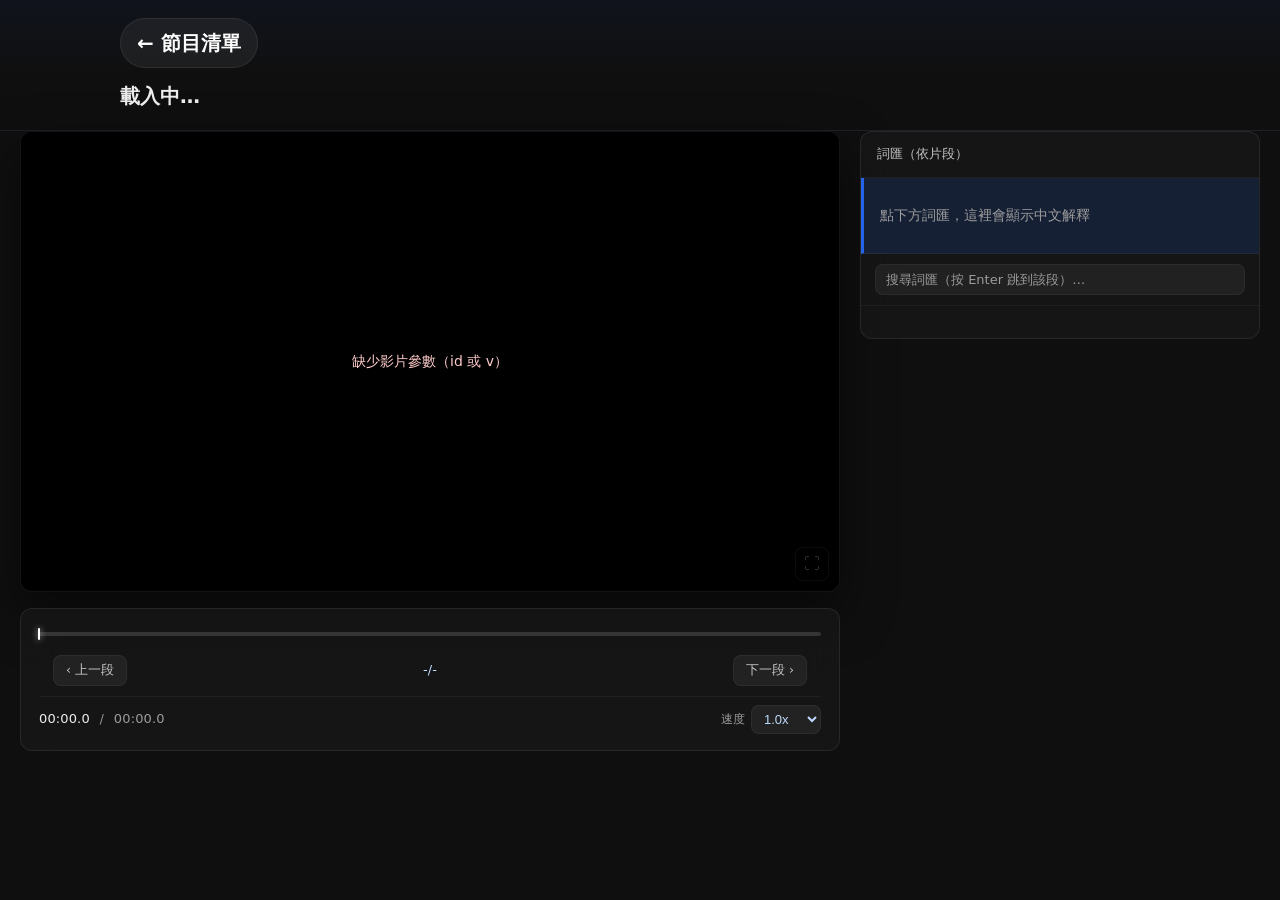
==== commit cbc5a286: "管理員限定新增/刪除影片：前端隱藏按鈕（lyow-auth.js，fail-closed）＋Cloudflare Function 驗 Firebase ID token 與 admin claim；" ====
--- a/player.html
+++ b/player.html
@@ -2,7 +2,7 @@
 <html lang="zh-Hant">
 <head>
   <meta charset="UTF-8">
-  <meta name="viewport" content="width=device-width, initial-scale=1.0">
+  <meta name="viewport" content="width=device-width, initial-scale=1.0, viewport-fit=cover">
   <title>播放中</title>
   <link rel="icon" href="data:,">
   <link rel="stylesheet" href="css/style.css">
@@ -58,7 +58,7 @@
       <!-- 片段導覽（進度條下方） -->
       <div class="seg-nav">
         <button class="mini-btn" id="btn-prev-seg" title="上一段">‹ 上一段</button>
-        <span class="seg-label mono" id="seg-label">--:-- – --:--</span>
+        <span class="seg-label mono" id="seg-label">-/-</span>
         <button class="mini-btn" id="btn-next-seg" title="下一段">下一段 ›</button>
       </div>
 
--- a/css/style.css
+++ b/css/style.css
@@ -22,6 +22,8 @@
 
 * { box-sizing: border-box; }
 
+[hidden] { display: none !important; }
+
 html, body {
   margin: 0;
   padding: 0;
@@ -382,10 +384,7 @@
 .sub-word {
   cursor: pointer;
   border-radius: 4px;
-  transition: color 0.12s ease, background 0.12s ease;
-}
-.sub-word:hover { color: var(--green); background: rgba(52, 199, 89, 0.14); }
-.sub-word:active { color: var(--green); background: rgba(52, 199, 89, 0.26); }
+}
 .subtitle-resize {
   position: absolute;
   left: 0; right: 0; bottom: 0;
@@ -408,7 +407,7 @@
   height: 22px;
   display: flex;
   align-items: center;
-  cursor: pointer;
+  cursor: default;
   position: relative;
 }
 .ab-track {
@@ -430,11 +429,29 @@
   background: #fff;
   border-radius: 9999px;
   box-shadow: 0 0 6px rgba(255, 255, 255, 0.8);
-  pointer-events: none;
-  z-index: 1;
+  pointer-events: auto;
+  cursor: grab;
+  touch-action: none;
+  z-index: 2;
   transition: height 0.12s ease;
 }
+.ab-playhead::after {
+  content: '';
+  position: absolute;
+  left: 50%;
+  top: 50%;
+  width: 30px;
+  height: 34px;
+  transform: translate(-50%, -50%);
+}
 .ab-timeline:hover .ab-playhead { height: 16px; }
+.ab-timeline .ab-playhead.dragging {
+  width: 5px;
+  height: 30px;
+  background: var(--amber);
+  box-shadow: 0 0 12px rgba(245, 158, 11, 0.9);
+  cursor: grabbing;
+}
 
 /* 觸控：拖曳時不要觸發頁面捲動 */
 .ab-timeline, .subtitle-resize { touch-action: none; }
